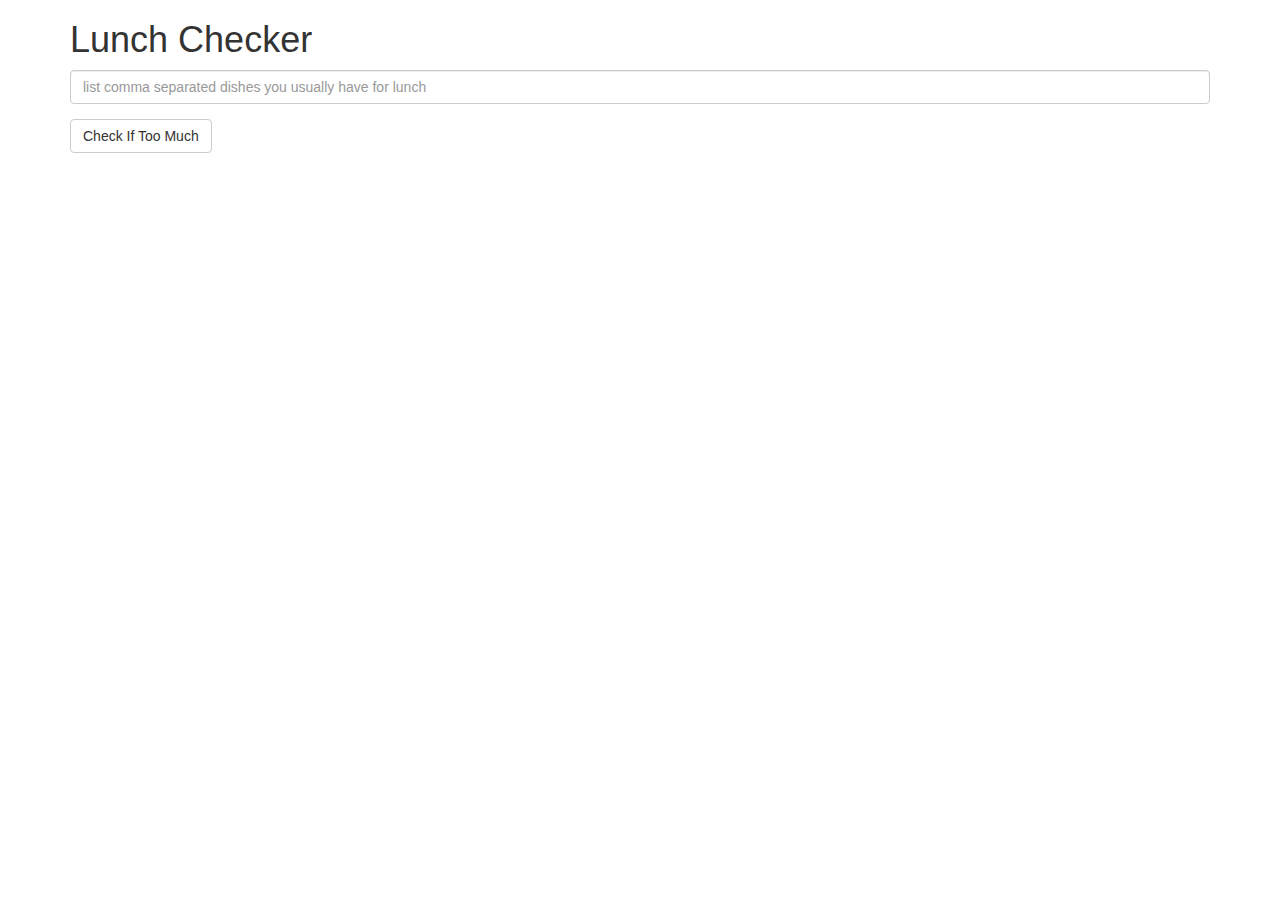
==== mod1-solution/index.html @ 6c8a73b3 "add assignment 1 started code" ====
<!doctype html>
<html lang="en">
  <head>
    <title>Lunch Checker</title>
    <meta name="viewport" content="width=device-width, initial-scale=1">
    <link rel="stylesheet" href="styles/bootstrap.min.css">
    <style>
      .message { font-size: 1.3em; font-weight: bold; }
    </style>
  </head>
<body>
   <div class="container">
     <h1>Lunch Checker</h1>

         <div class="form-group">
             <input id="lunch-menu" type="text"
             placeholder="list comma separated dishes you usually have for lunch"
             class="form-control">
         </div>
         <div class="form-group">
             <button class="btn btn-default">Check If Too Much</button>
         </div>
         <div class="form-group message">
           <!-- Your message can go here. -->
         </div>
   </div>

</body>
</html>
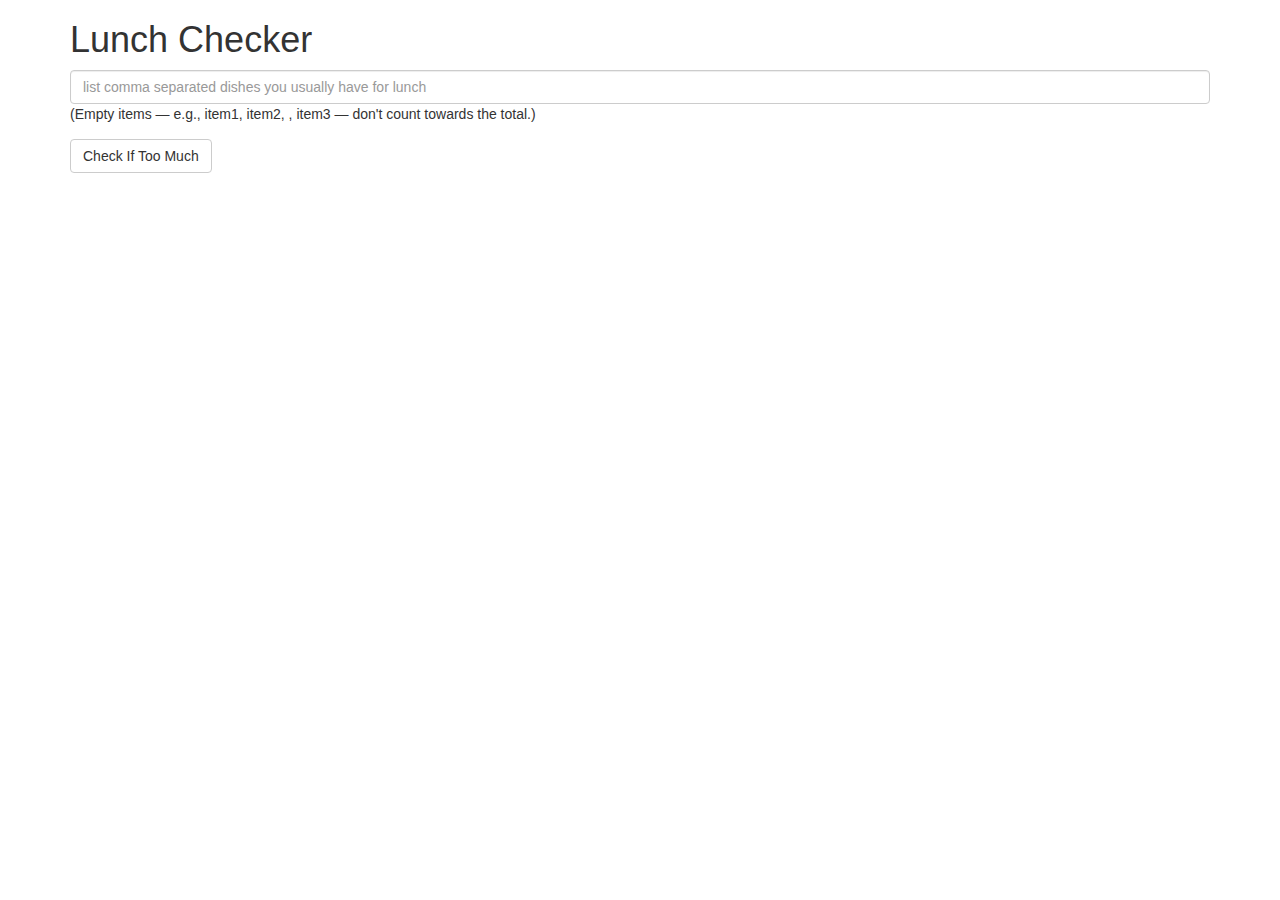
==== commit 320b2077: "complete optional features for assignment 1" ====
--- a/mod1-solution/index.html
+++ b/mod1-solution/index.html
@@ -6,22 +6,32 @@
     <link rel="stylesheet" href="styles/bootstrap.min.css">
     <style>
       .message { font-size: 1.3em; font-weight: bold; }
+      .message.ok { color: green; }
+      .message.notOk > span { color: red; background-color: yellow; }
+      .message.empty { color: red; }
+      #lunch-menu.ok { border: 1px solid green; }
+      #lunch-menu.notOk { border: 1px solid red; background-color: yellow; }
+      #lunch-menu.empty { border: 1px solid red; }
     </style>
+    <script src="angular.min.js"></script>
+    <script src="app.js" charset="utf-8"></script>
   </head>
-<body>
-   <div class="container">
+<body ng-app="LunchCheck">
+   <div class="container" ng-controller="LunchCheckController">
      <h1>Lunch Checker</h1>
 
          <div class="form-group">
              <input id="lunch-menu" type="text"
              placeholder="list comma separated dishes you usually have for lunch"
-             class="form-control">
+             class="form-control ng-class: {ok: messageOk, notOk: messageNotOk, empty: messageEmpty}"
+             ng-model="lunchContents" ng-focus="clearResult()">
+             (Empty items &mdash; e.g., item1, item2, , item3 &mdash; don't count towards the total.)
          </div>
          <div class="form-group">
-             <button class="btn btn-default">Check If Too Much</button>
+             <button class="btn btn-default" ng-click="checkLunch()">Check If Too Much</button>
          </div>
-         <div class="form-group message">
-           <!-- Your message can go here. -->
+         <div class="form-group message ng-class: {ok: messageOk, notOk: messageNotOk, empty: messageEmpty}">
+           <span>{{lunchCheckResult}}</span>
          </div>
    </div>
 
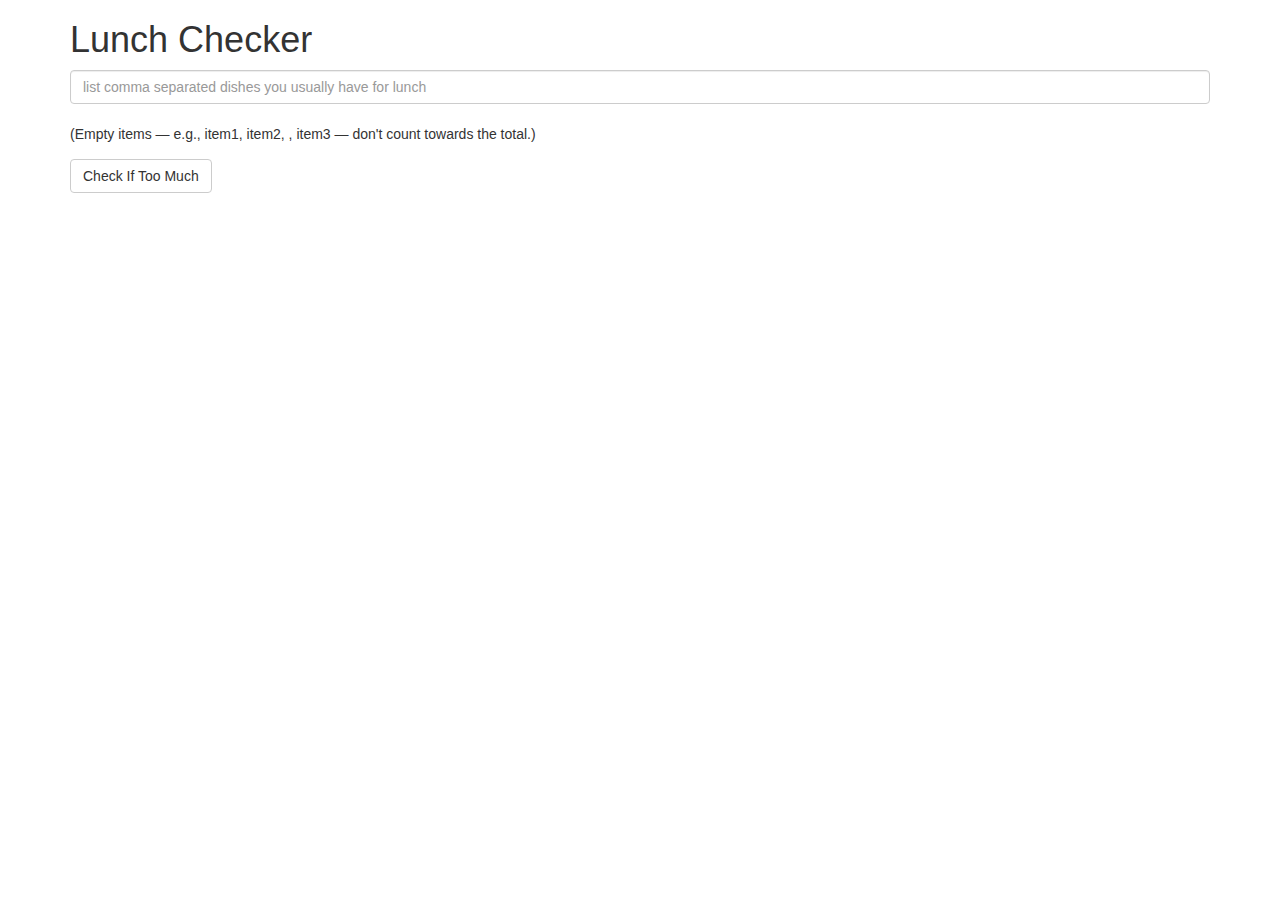
==== commit 37426926: "put break before "(Empty items...)" note to visually separate it from the text box" ====
--- a/mod1-solution/index.html
+++ b/mod1-solution/index.html
@@ -24,7 +24,7 @@
              <input id="lunch-menu" type="text"
              placeholder="list comma separated dishes you usually have for lunch"
              class="form-control ng-class: {ok: messageOk, notOk: messageNotOk, empty: messageEmpty}"
-             ng-model="lunchContents" ng-focus="clearResult()">
+             ng-model="lunchContents" ng-focus="clearResult()"><br>
              (Empty items &mdash; e.g., item1, item2, , item3 &mdash; don't count towards the total.)
          </div>
          <div class="form-group">
